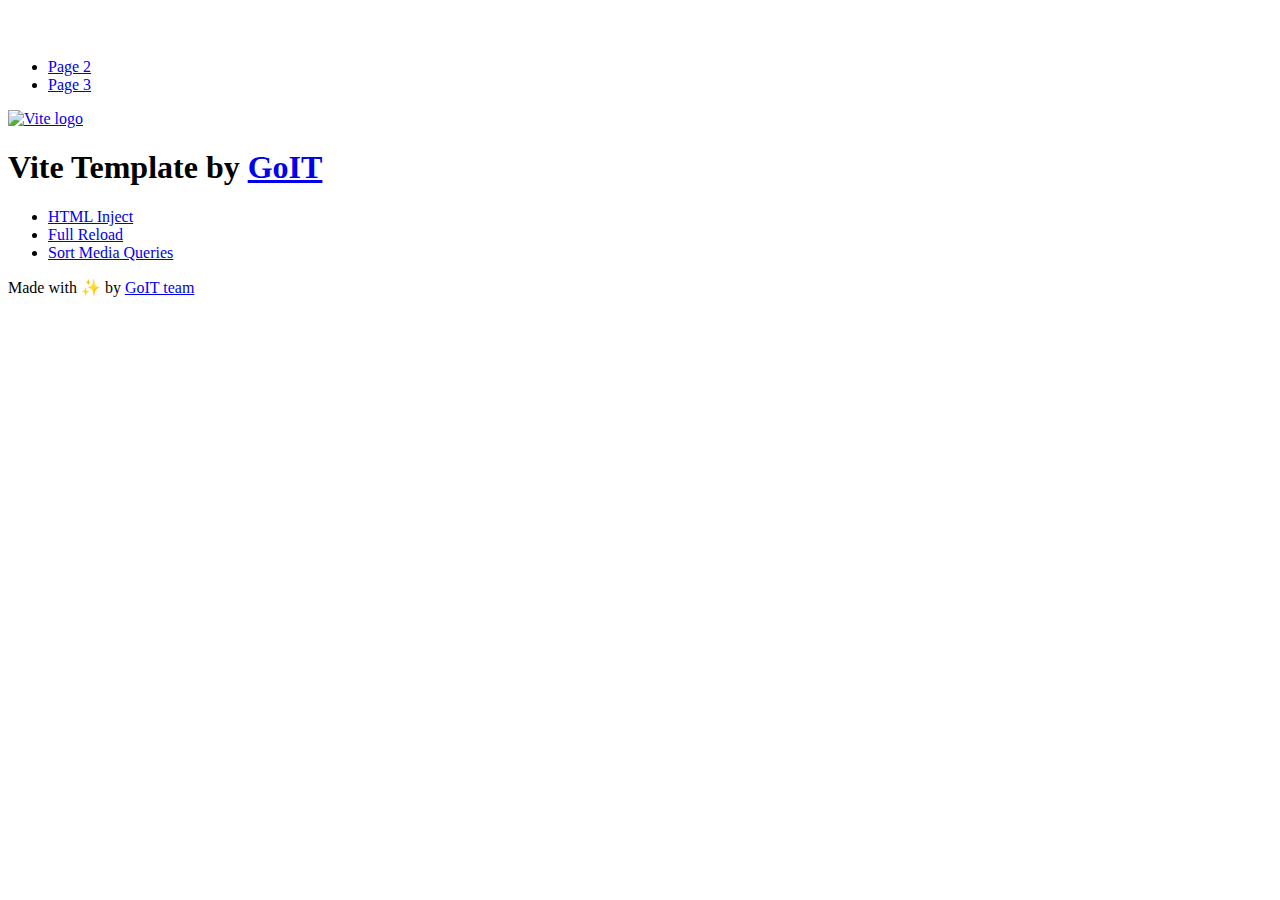
==== index.html @ fed448ea "Deploying to gh-pages from @ tetiana1zaichenko/goit-js-hw-10@11c083b57d8d824db146986b1c85e0afa0fa411" ====
<!DOCTYPE html>
<html lang="en">
  <head>
    <meta charset="UTF-8" />
    <link rel="icon" type="image/svg+xml" href="/goit-js-hw-10/favicon.svg" />
    <meta name="viewport" content="width=device-width, initial-scale=1.0" />
    <title>Vanilla App Template</title>
    <script type="module" crossorigin src="/goit-js-hw-10/index.js"></script>
    <link rel="stylesheet" crossorigin href="/goit-js-hw-10/assets/styles-DvPDDfy5.css">
  </head>
  <body>
    <header class="header">
  <div class="container">
    <nav class="nav">
      <a class="nav-logo" href="./index.html" aria-label="Site logo">
        <svg class="nav-logo-icon" width="100" height="30">
          <use href="/goit-js-hw-10/assets/sprite-E8vg0sBb.svg#logo"></use>
        </svg>
      </a>
      <ul class="nav-list">
        <li class="nav-item">
          <a class="nav-link {=$highlight-act}" href="./page-2.html">Page 2</a>
        </li>
        <li class="nav-item">
          <a class="nav-link {=$highlight-curr}" href="./page-3.html">Page 3</a>
        </li>
      </ul>
    </nav>
  </div>
</header>


    <main>
      <!-- Loads the specified .html file -->
      <section class="vite-promo">
  <div class="container">
    <div class="vite-promo-thumb">
      <a
        class="vite-promo-link"
        href="https://vitejs.dev/"
        target="_blank"
        rel="noopener noreferrer"
        aria-label="Link to Vite official website"
        title="Vite.js  build tool"
      >
        <!-- Path to images as from index.html file -->
        <img
          class="pic"
          src="/goit-js-hw-10/assets/vite-logo-9o_aqrTe.png"
          alt="Vite logo"
          width="640"
          height="640"
        />
      </a>
    </div>
    <h1 class="main-title">
      <span class="main-title-gradient">Vite</span>
      Template by
      <a
        class="main-title-link"
        href="https://github.com/goitacademy/vanilla-app-template"
        target="_blank"
        rel="noopener noreferrer"
      >
        GoIT
      </a>
    </h1>
  </div>
</section>

      <article class="badges">
  <div class="container">
    <ul class="badges-list">
      <li class="badges-item">
        <a
          class="badges-link"
          href="https://www.npmjs.com/package/vite-plugin-html-inject"
          target="_blank"
          rel="noopener noreferrer"
        >
          HTML Inject
        </a>
      </li>
      <li class="badges-item">
        <a
          class="badges-link"
          href="https://www.npmjs.com/package/vite-plugin-full-reload"
          target="_blank"
          rel="noopener noreferrer"
        >
          Full Reload
        </a>
      </li>
      <li class="badges-item">
        <a
          class="badges-link"
          href="https://www.npmjs.com/package/postcss-sort-media-queries"
          target="_blank"
          rel="noopener noreferrer"
        >
          Sort Media Queries
        </a>
      </li>
    </ul>
  </div>
</article>

    </main>

    <footer class="footer">
  <div class="container">
    <p class="footer-desc">
      Made with ✨ by
      <a
        class="footer-link"
        href="https://goit.global/ua/"
        target="_blank"
        rel="noopener noreferrer"
      >
        GoIT team
      </a>
    </p>
  </div>
</footer>


  </body>
</html>
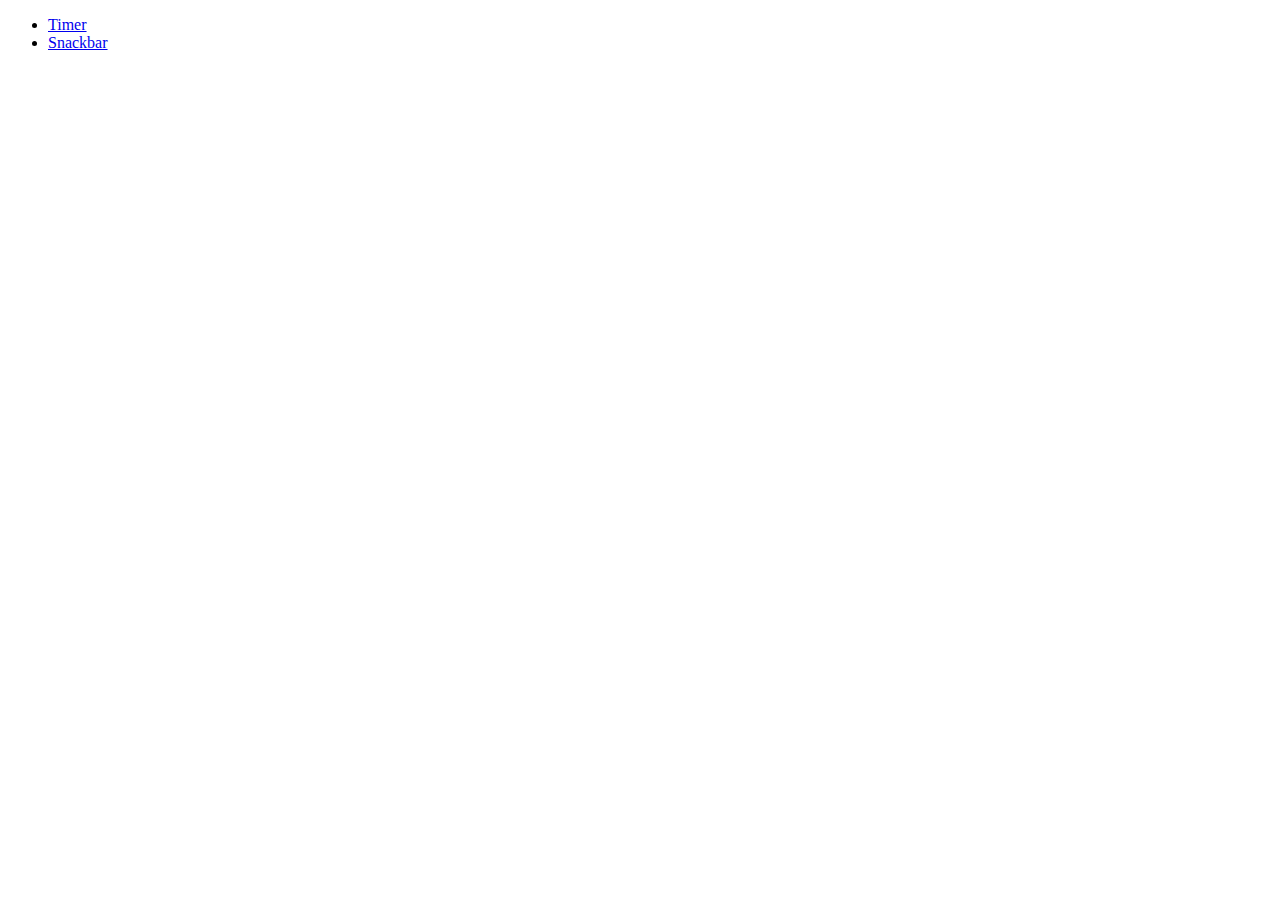
==== commit cbef2d62: "Deploying to gh-pages from @ tetiana1zaichenko/goit-js-hw-10@4f72877d8dcf3c6b612d320905e566fd6fb4775" ====
--- a/index.html
+++ b/index.html
@@ -2,127 +2,16 @@
 <html lang="en">
   <head>
     <meta charset="UTF-8" />
-    <link rel="icon" type="image/svg+xml" href="/goit-js-hw-10/favicon.svg" />
+    <link rel="icon" type="image/svg+xml" href="/favicon.svg" />
     <meta name="viewport" content="width=device-width, initial-scale=1.0" />
     <title>Vanilla App Template</title>
-    <script type="module" crossorigin src="/goit-js-hw-10/index.js"></script>
-    <link rel="stylesheet" crossorigin href="/goit-js-hw-10/assets/styles-DvPDDfy5.css">
+    <link rel="stylesheet" crossorigin href="/goit-js-hw-10/assets/styles-BCXJ2Zpo.css">
   </head>
   <body>
-    <header class="header">
-  <div class="container">
-    <nav class="nav">
-      <a class="nav-logo" href="./index.html" aria-label="Site logo">
-        <svg class="nav-logo-icon" width="100" height="30">
-          <use href="/goit-js-hw-10/assets/sprite-E8vg0sBb.svg#logo"></use>
-        </svg>
-      </a>
-      <ul class="nav-list">
-        <li class="nav-item">
-          <a class="nav-link {=$highlight-act}" href="./page-2.html">Page 2</a>
-        </li>
-        <li class="nav-item">
-          <a class="nav-link {=$highlight-curr}" href="./page-3.html">Page 3</a>
-        </li>
+    <main>
+      <ul class="container" >
+        <li><a href="./1-timer.html">Timer</a></li>
+        <li><a href="./2-snackbar.html">Snackbar</a></li>
       </ul>
-    </nav>
-  </div>
-</header>
-
-
-    <main>
-      <!-- Loads the specified .html file -->
-      <section class="vite-promo">
-  <div class="container">
-    <div class="vite-promo-thumb">
-      <a
-        class="vite-promo-link"
-        href="https://vitejs.dev/"
-        target="_blank"
-        rel="noopener noreferrer"
-        aria-label="Link to Vite official website"
-        title="Vite.js  build tool"
-      >
-        <!-- Path to images as from index.html file -->
-        <img
-          class="pic"
-          src="/goit-js-hw-10/assets/vite-logo-9o_aqrTe.png"
-          alt="Vite logo"
-          width="640"
-          height="640"
-        />
-      </a>
-    </div>
-    <h1 class="main-title">
-      <span class="main-title-gradient">Vite</span>
-      Template by
-      <a
-        class="main-title-link"
-        href="https://github.com/goitacademy/vanilla-app-template"
-        target="_blank"
-        rel="noopener noreferrer"
-      >
-        GoIT
-      </a>
-    </h1>
-  </div>
-</section>
-
-      <article class="badges">
-  <div class="container">
-    <ul class="badges-list">
-      <li class="badges-item">
-        <a
-          class="badges-link"
-          href="https://www.npmjs.com/package/vite-plugin-html-inject"
-          target="_blank"
-          rel="noopener noreferrer"
-        >
-          HTML Inject
-        </a>
-      </li>
-      <li class="badges-item">
-        <a
-          class="badges-link"
-          href="https://www.npmjs.com/package/vite-plugin-full-reload"
-          target="_blank"
-          rel="noopener noreferrer"
-        >
-          Full Reload
-        </a>
-      </li>
-      <li class="badges-item">
-        <a
-          class="badges-link"
-          href="https://www.npmjs.com/package/postcss-sort-media-queries"
-          target="_blank"
-          rel="noopener noreferrer"
-        >
-          Sort Media Queries
-        </a>
-      </li>
-    </ul>
-  </div>
-</article>
-
     </main>
-
-    <footer class="footer">
-  <div class="container">
-    <p class="footer-desc">
-      Made with ✨ by
-      <a
-        class="footer-link"
-        href="https://goit.global/ua/"
-        target="_blank"
-        rel="noopener noreferrer"
-      >
-        GoIT team
-      </a>
-    </p>
-  </div>
-</footer>
-
-
-  </body>
 </html>
